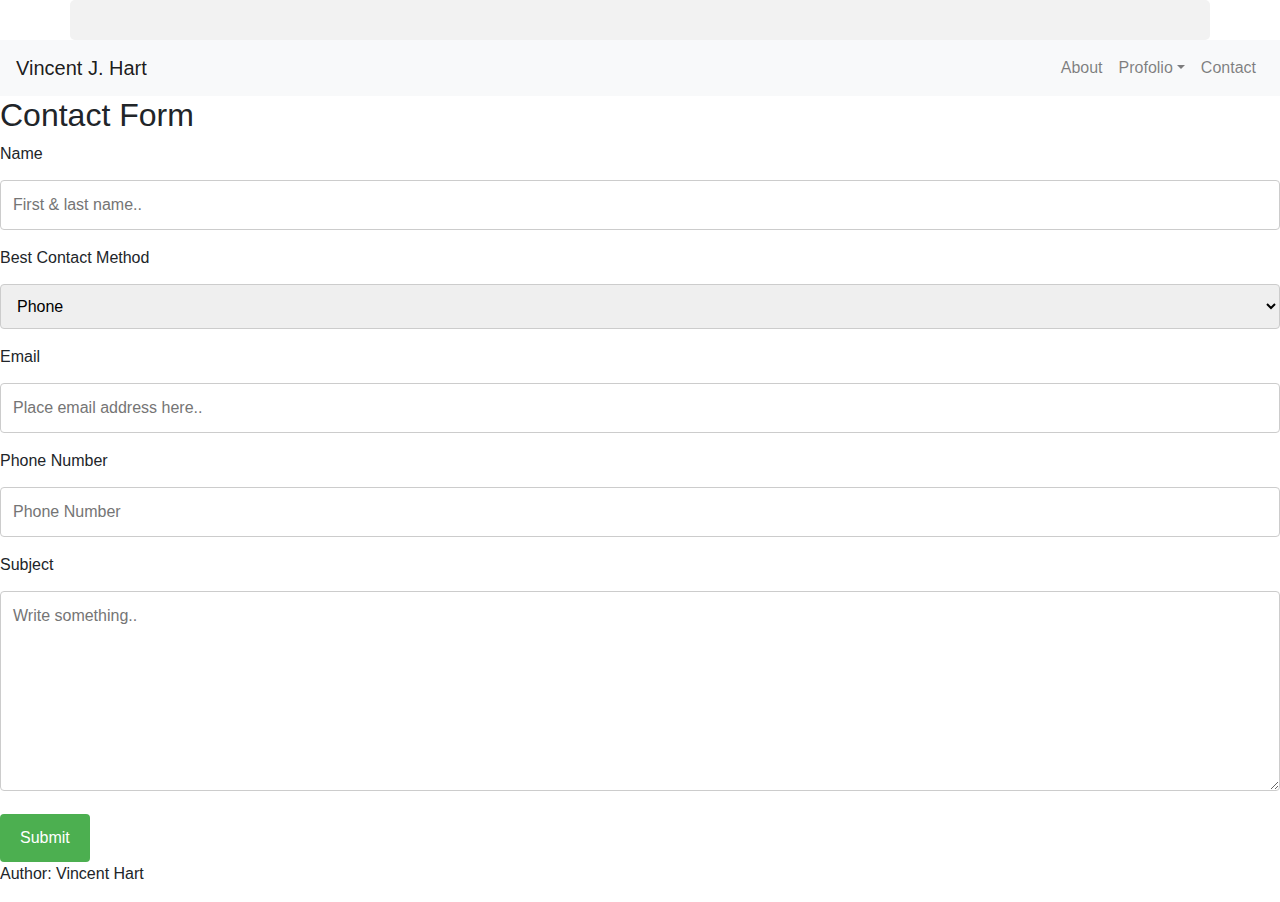
==== contact.html @ 08c80dbe "Add files via upload" ====
<!DOCTYPE html>
<html lang="en-us">
<head>
<meta name="viewport" content="width=device-width, initial-scale=1">
<title>Responsive Portfolio - Contact</title>

<!-- Boost Strap Link -->
<link 
  rel="stylesheet" 
  href="https://stackpath.bootstrapcdn.com/bootstrap/4.4.1/css/bootstrap.min.css"
  integrity="sha384-Vkoo8x4CGsO3+Hhxv8T/Q5PaXtkKtu6ug5TOeNV6gBiFeWPGFN9MuhOf23Q9Ifjh"
  crossorigin="anonymous"/>

</head>
<body>

 <!-- Page Layout Elements-->
    <div class="container"></div>
    <div class="container-sm"></div>
    <div class="container-md"></div>
    <div class="container-lg"></div>
    <div class="container-xl"></div>

 <!--Navbar-->
     <nav class="navbar navbar-expand-lg navbar-light bg-light">
    <a class="navbar-brand" href="#">Vincent J. Hart</a>
    <div class="collapse navbar-collapse" id="navbarSupportedContent"></div>
      <ul class="navbar-nav mr-auto">
        <li class="nav-item active">
          <a class="nav-link" href="C:\Users\Vince\OneDrive\Desktop\Columbia Bootcamp\02-CSS-Bootstrap\cu-nyc-fsf-pt-10-2020-u-c-master-02-CSS-Bootstrap\02-CSS-Bootstrap\02-Homework\contact.html"> <span class="sr-only">(current)</span></a>
        </li>
        <li class="nav-item">
          <a class="nav-link" href="C:\Users\Vince\OneDrive\Desktop\Columbia Bootcamp\02-CSS-Bootstrap\cu-nyc-fsf-pt-10-2020-u-c-master-02-CSS-Bootstrap\02-CSS-Bootstrap\02-Homework\index.html">About</a>
        </li>
        <li class="nav-item dropdown">
          <a class="nav-link dropdown-toggle" href="C:\Users\Vince\OneDrive\Desktop\Columbia Bootcamp\02-CSS-Bootstrap\cu-nyc-fsf-pt-10-2020-u-c-master-02-CSS-Bootstrap\02-CSS-Bootstrap\02-Homework\portfolio.html">Profolio</a>
        <li class="nav-item">
         <a class="nav-link" href="C:\Users\Vince\OneDrive\Desktop\Columbia Bootcamp\02-CSS-Bootstrap\cu-nyc-fsf-pt-10-2020-u-c-master-02-CSS-Bootstrap\02-CSS-Bootstrap\02-Homework\contact.html">Contact</a>
        </ul>
        </nav>

<h2>Contact Form</h2>

  <!-- Style Layout for Contact Form -->
<style>
    input[type=text], select, textarea {
  width: 100%; /* Full width */
  padding: 12px; /* Some padding */ 
  border: 1px solid #ccc; /* Gray border */
  border-radius: 4px; /* Rounded borders */
  box-sizing: border-box; /* Make sure that padding and width stays in place */
  margin-top: 6px; /* Add a top margin */
  margin-bottom: 16px; /* Bottom margin */
  resize: vertical /* Allow the user to vertically resize the textarea (not horizontally) */
}

/* Style the submit button with a specific background color etc */
input[type=submit] {
  background-color: #4CAF50;
  color: white;
  padding: 12px 20px;
  border: none;
  border-radius: 4px;
  cursor: pointer;
}

/* When moving the mouse over the submit button, add a darker green color */
input[type=submit]:hover {
  background-color: #45a049;
}

/* Add a background color and some padding around the form */
.container {
  border-radius: 5px;
  background-color: #f2f2f2;
  padding: 20px;
}
    </style>

    <form action="/action_page.php">
    <label for="fname">Name</label>
    <input type="text" id="fname" name="firstname" placeholder="First & last name..">

    <label for="contact">Best Contact Method</label>
    <select id="country" name="contact">
      <option value="phone">Phone</option>
      <option value="email">Email</option>
    </select>
    <label for="Email">Email</label>
    <input type="text" id="Email" name="Email" placeholder="Place email address here..">
    <label for="phonenumber">Phone Number</label>
    <input type="text" id="phonenumber" name="phonenumber" placeholder="Phone Number">

    <label for="subject">Subject</label>
    <textarea id="subject" name="subject" placeholder="Write something.." style="height:200px"></textarea>

    <input type="submit" value="Submit">
  </form>
</div>

</body>

<footer>
    <p>Author: Vincent Hart<br>
    <a href="mailto:vincenthart28@gmail.com"><vincenthart28@gmail class="com"></vincenthart28@gmail></a></p>
  </footer>
  
</html>
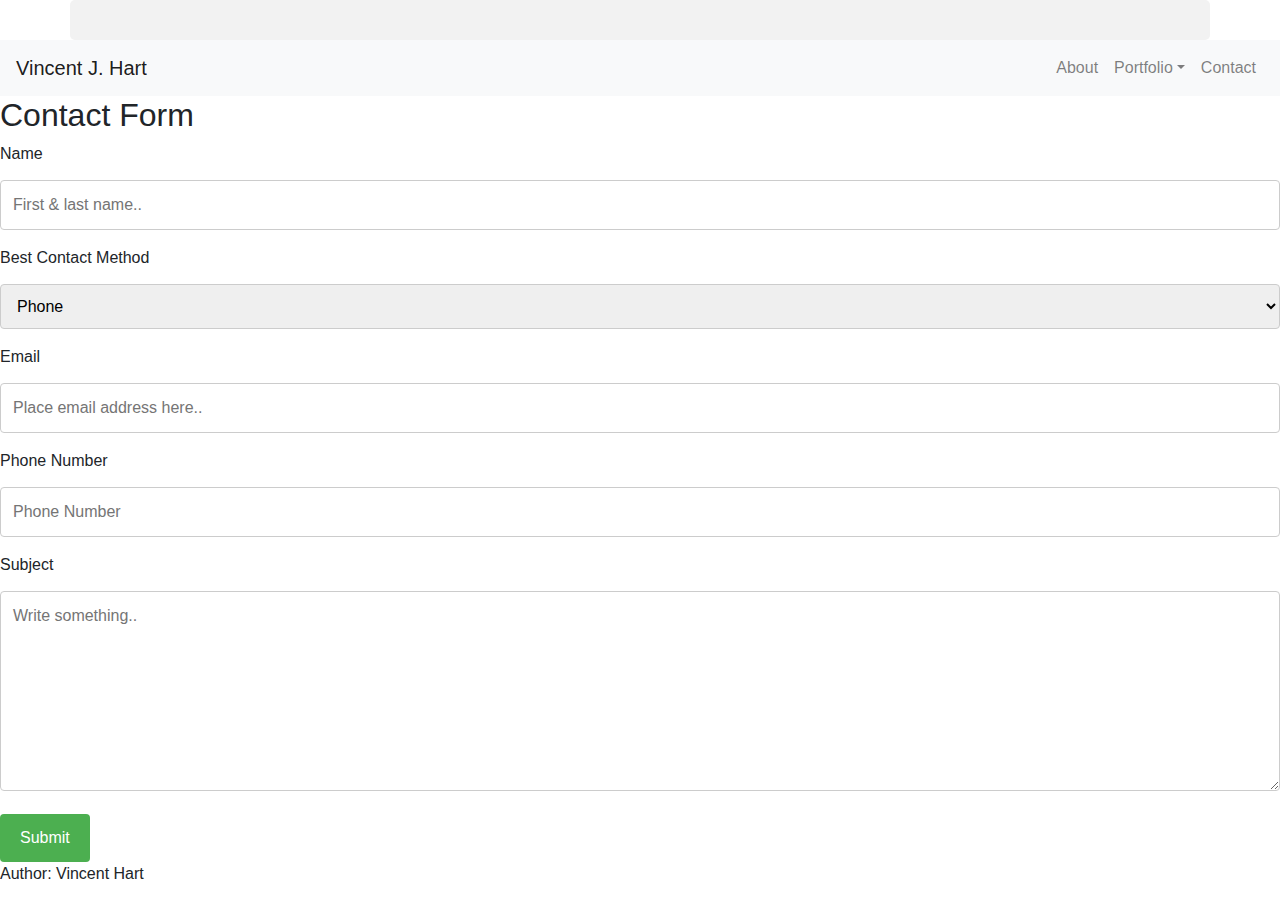
==== commit 45341cea: "Update contact.html" ====
--- a/contact.html
+++ b/contact.html
@@ -27,15 +27,15 @@
     <div class="collapse navbar-collapse" id="navbarSupportedContent"></div>
       <ul class="navbar-nav mr-auto">
         <li class="nav-item active">
-          <a class="nav-link" href="C:\Users\Vince\OneDrive\Desktop\Columbia Bootcamp\02-CSS-Bootstrap\cu-nyc-fsf-pt-10-2020-u-c-master-02-CSS-Bootstrap\02-CSS-Bootstrap\02-Homework\contact.html"> <span class="sr-only">(current)</span></a>
+          <a class="nav-link" href="https://vinceh28.github.io/Homework2/"> <span class="sr-only">(current)</span></a>
         </li>
         <li class="nav-item">
-          <a class="nav-link" href="C:\Users\Vince\OneDrive\Desktop\Columbia Bootcamp\02-CSS-Bootstrap\cu-nyc-fsf-pt-10-2020-u-c-master-02-CSS-Bootstrap\02-CSS-Bootstrap\02-Homework\index.html">About</a>
+          <a class="nav-link" href="https://vinceh28.github.io/Homework2/">About</a>
         </li>
         <li class="nav-item dropdown">
-          <a class="nav-link dropdown-toggle" href="C:\Users\Vince\OneDrive\Desktop\Columbia Bootcamp\02-CSS-Bootstrap\cu-nyc-fsf-pt-10-2020-u-c-master-02-CSS-Bootstrap\02-CSS-Bootstrap\02-Homework\portfolio.html">Profolio</a>
+          <a class="nav-link dropdown-toggle" href="https://vinceh28.github.io/Homework2/portfolio">Portfolio</a>
         <li class="nav-item">
-         <a class="nav-link" href="C:\Users\Vince\OneDrive\Desktop\Columbia Bootcamp\02-CSS-Bootstrap\cu-nyc-fsf-pt-10-2020-u-c-master-02-CSS-Bootstrap\02-CSS-Bootstrap\02-Homework\contact.html">Contact</a>
+         <a class="nav-link" href="https://vinceh28.github.io/Homework2/contact">Contact</a>
         </ul>
         </nav>
 
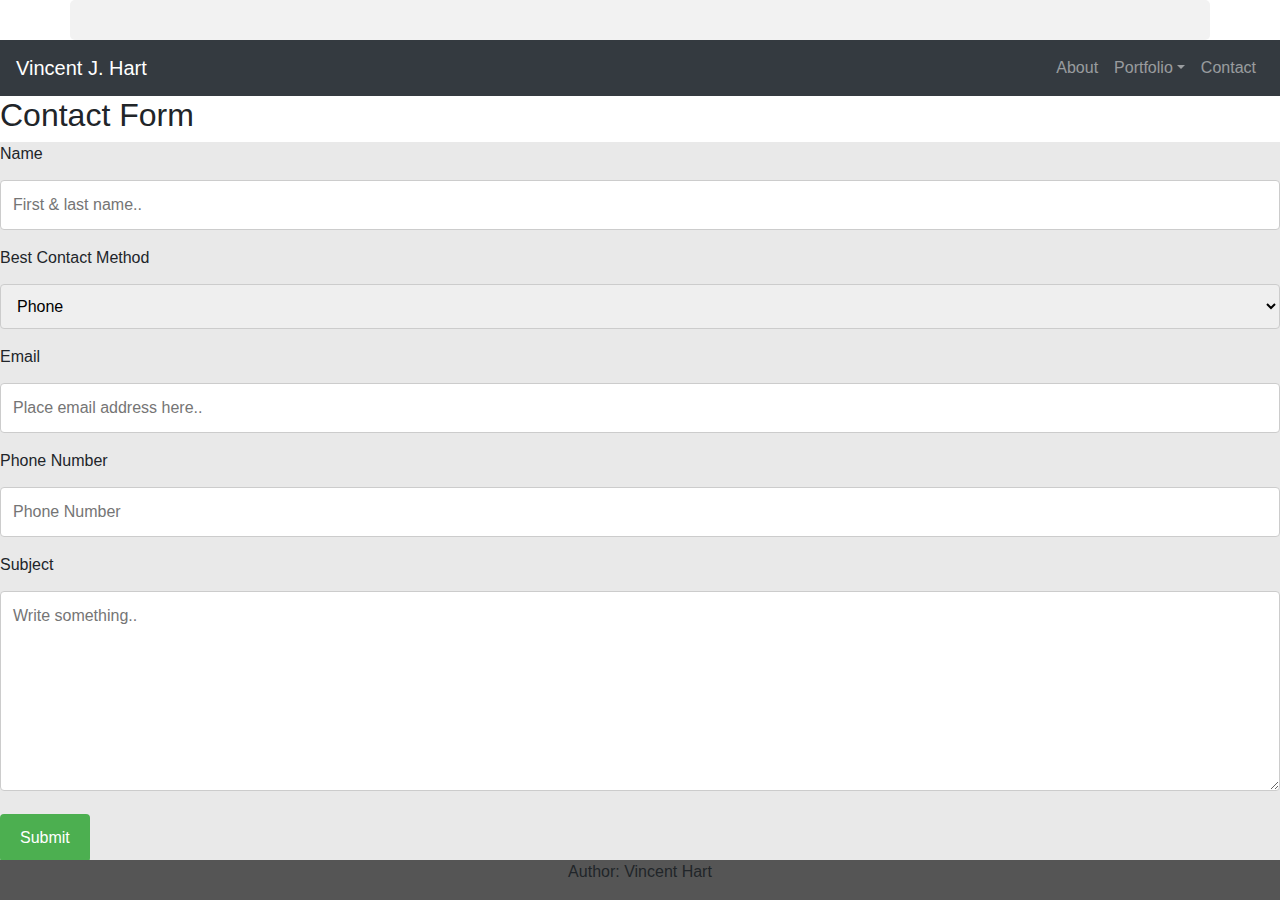
==== commit 4ece839c: "Update contact.html" ====
--- a/contact.html
+++ b/contact.html
@@ -11,10 +11,30 @@
   integrity="sha384-Vkoo8x4CGsO3+Hhxv8T/Q5PaXtkKtu6ug5TOeNV6gBiFeWPGFN9MuhOf23Q9Ifjh"
   crossorigin="anonymous"/>
 
+  <style>
+    /*Page Background color*/
+    .background-color {
+        background-color: #0e0f0f17;
+        color: rgb(15, 15, 15), 0, 0);
+        width: 100%;
+      }
+    
+      /*Footer*/
+      .footer {
+      position: fixed;
+      left: 0;
+      bottom: 0;
+      width: 100%;
+      background-color: rgb(85, 85, 85);
+      color: rgb(0, 0, 0), 0, 0);
+      text-align: center;
+    };
+  </style>
 </head>
+
 <body>
-
  <!-- Page Layout Elements-->
+    <div class="background-color"></div>
     <div class="container"></div>
     <div class="container-sm"></div>
     <div class="container-md"></div>
@@ -22,12 +42,12 @@
     <div class="container-xl"></div>
 
  <!--Navbar-->
-     <nav class="navbar navbar-expand-lg navbar-light bg-light">
+     <nav class="navbar navbar-expand-lg navbar-dark bg-dark">
     <a class="navbar-brand" href="#">Vincent J. Hart</a>
     <div class="collapse navbar-collapse" id="navbarSupportedContent"></div>
       <ul class="navbar-nav mr-auto">
         <li class="nav-item active">
-          <a class="nav-link" href="https://vinceh28.github.io/Homework2/"> <span class="sr-only">(current)</span></a>
+          <a class="nav-link" href="https://vinceh28.github.io/Homework2/contact"> <span class="sr-only">(current)</span></a>
         </li>
         <li class="nav-item">
           <a class="nav-link" href="https://vinceh28.github.io/Homework2/">About</a>
@@ -36,8 +56,8 @@
           <a class="nav-link dropdown-toggle" href="https://vinceh28.github.io/Homework2/portfolio">Portfolio</a>
         <li class="nav-item">
          <a class="nav-link" href="https://vinceh28.github.io/Homework2/contact">Contact</a>
-        </ul>
-        </nav>
+      </ul>
+    </nav>
 
 <h2>Contact Form</h2>
 
@@ -75,9 +95,9 @@
   background-color: #f2f2f2;
   padding: 20px;
 }
-    </style>
-
-    <form action="/action_page.php">
+  </style>
+  
+    <form class="background-color" action="/action_page.php">
     <label for="fname">Name</label>
     <input type="text" id="fname" name="firstname" placeholder="First & last name..">
 
@@ -95,14 +115,13 @@
     <textarea id="subject" name="subject" placeholder="Write something.." style="height:200px"></textarea>
 
     <input type="submit" value="Submit">
-  </form>
-</div>
+    </form>
+  </div> 
 
-</body>
-
-<footer>
+  <div class="footer">
     <p>Author: Vincent Hart<br>
     <a href="mailto:vincenthart28@gmail.com"><vincenthart28@gmail class="com"></vincenthart28@gmail></a></p>
-  </footer>
+  </div>  
+</body>
   
 </html>
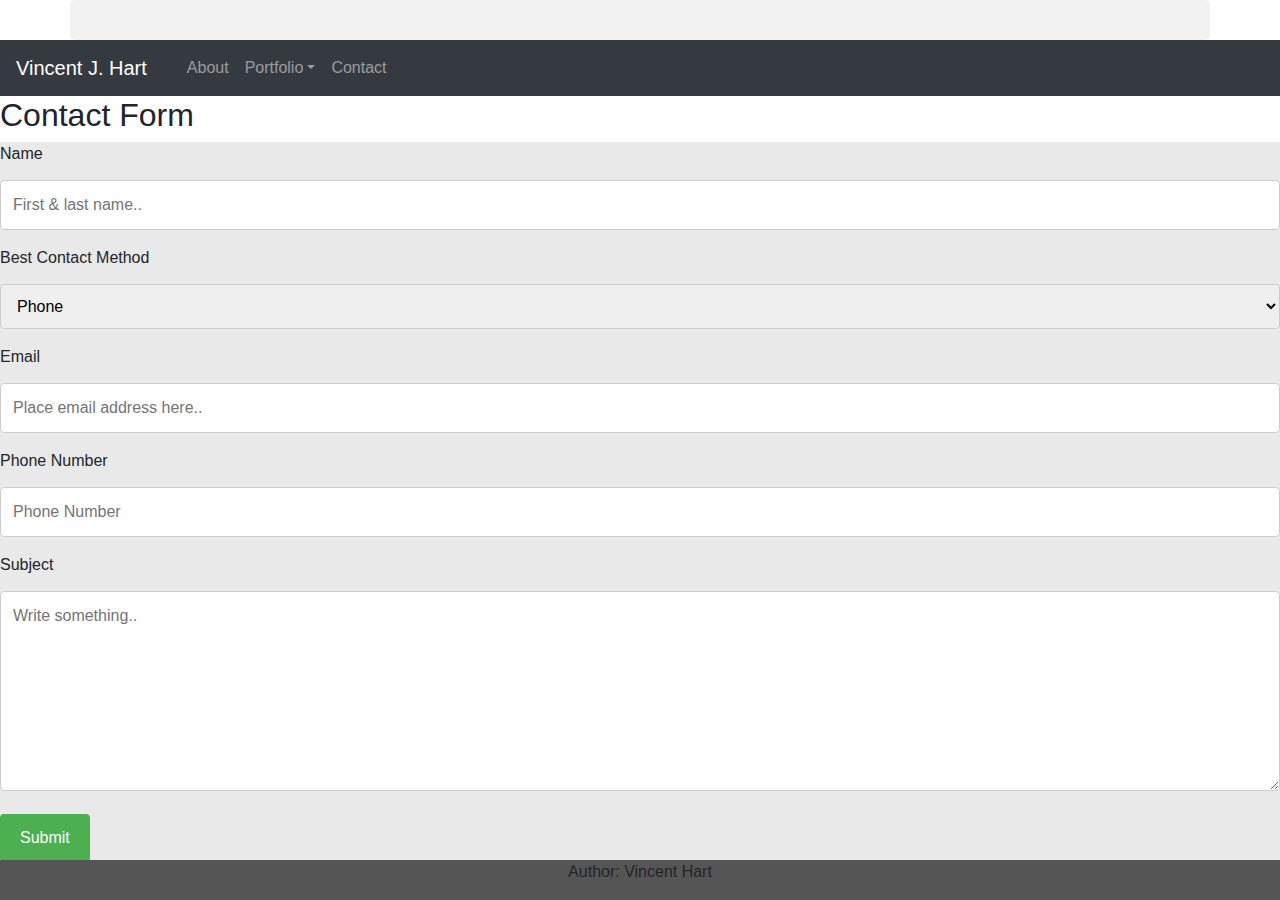
==== commit 6b9082bd: "Update contact.html" ====
--- a/contact.html
+++ b/contact.html
@@ -42,21 +42,30 @@
     <div class="container-xl"></div>
 
  <!--Navbar-->
-     <nav class="navbar navbar-expand-lg navbar-dark bg-dark">
-    <a class="navbar-brand" href="#">Vincent J. Hart</a>
-    <div class="collapse navbar-collapse" id="navbarSupportedContent"></div>
-      <ul class="navbar-nav mr-auto">
-        <li class="nav-item active">
-          <a class="nav-link" href="https://vinceh28.github.io/Homework2/contact"> <span class="sr-only">(current)</span></a>
-        </li>
-        <li class="nav-item">
-          <a class="nav-link" href="https://vinceh28.github.io/Homework2/">About</a>
-        </li>
-        <li class="nav-item dropdown">
-          <a class="nav-link dropdown-toggle" href="https://vinceh28.github.io/Homework2/portfolio">Portfolio</a>
-        <li class="nav-item">
-         <a class="nav-link" href="https://vinceh28.github.io/Homework2/contact">Contact</a>
-      </ul>
+ <nav class="navbar navbar-expand-lg navbar-dark bg-dark">
+      <a class="navbar-brand" href="https://vinceh28.github.io/Homework2/">Vincent J. Hart</a>
+        <button class="navbar-toggler" 
+        data-toggle="collapse" data-target="#navbarSupportedContent" 
+        aria-controls="navbarSupportedContent" aria-expanded="false" aria-label="Toggle navigation">
+        <span class="navbar-toggler-icon"></span>
+        </button>
+
+      <div class="collapse navbar-collapse" id="navbarSupportedContent">
+        <ul class="navbar-nav mr-auto">
+          <li class="nav-item active">
+            <a class="nav-link" href="https://vinceh28.github.io/Homework2/contact"> <span class="sr-only">(current)</span></a>
+          </li>
+          <li class="nav-item">
+            <a class="nav-link" href="https://vinceh28.github.io/Homework2/">About</a>
+          </li>
+          <li class="nav-item dropdown">
+            <a class="nav-link dropdown-toggle" href="https://vinceh28.github.io/Homework2/portfolio" id="navbarDropdown" role="button" data-toggle="dropdown" aria-haspopup="true" aria-expanded="false">Portfolio</a>
+          </li>
+          <li class="nav-item">
+            <a class="nav-link" href="https://vinceh28.github.io/Homework2/contact">Contact</a>
+          </li>
+        </ul>
+      </div>
     </nav>
 
 <h2>Contact Form</h2>
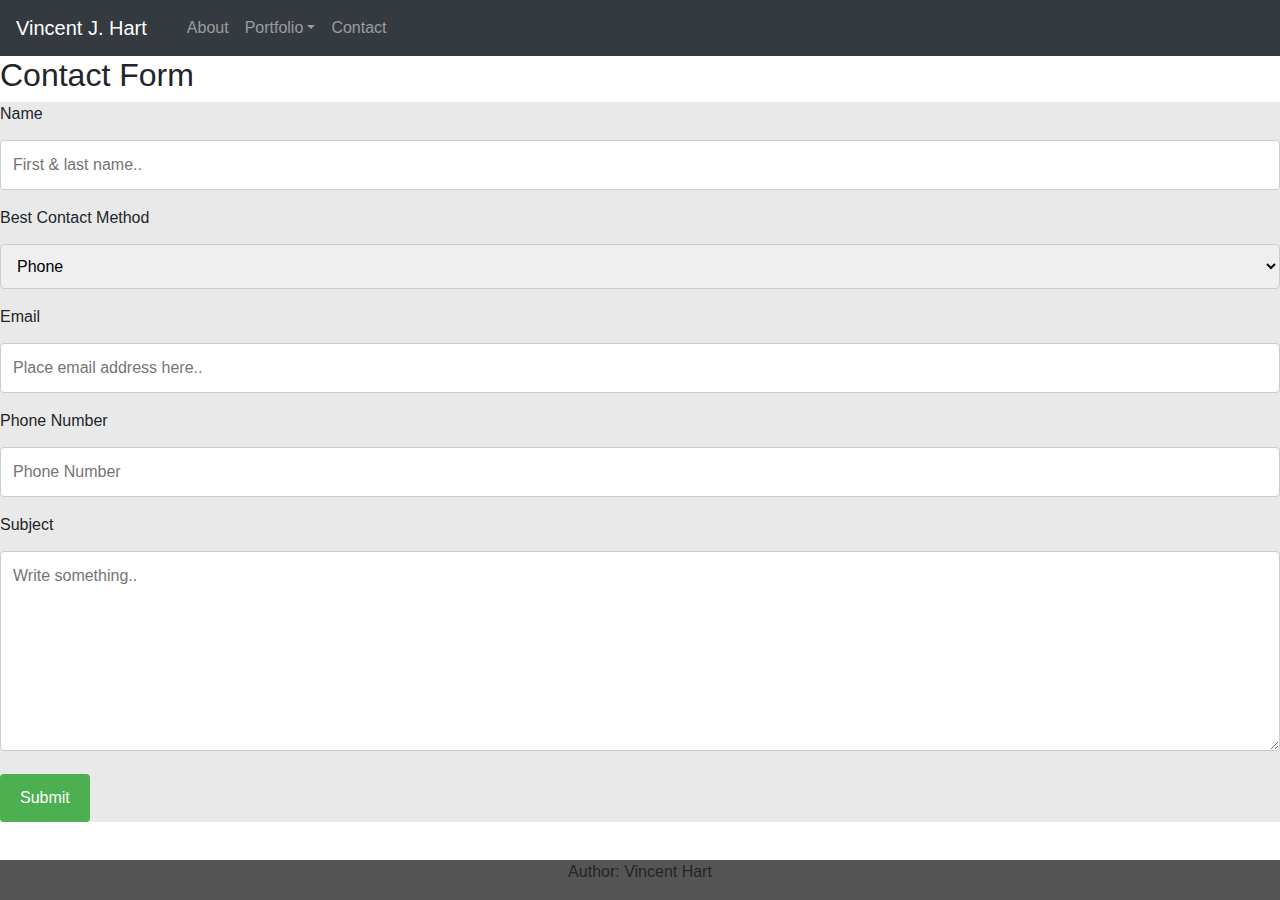
==== commit 01b217c8: "Update contact.html" ====
--- a/contact.html
+++ b/contact.html
@@ -35,7 +35,6 @@
 <body>
  <!-- Page Layout Elements-->
     <div class="background-color"></div>
-    <div class="container"></div>
     <div class="container-sm"></div>
     <div class="container-md"></div>
     <div class="container-lg"></div>
